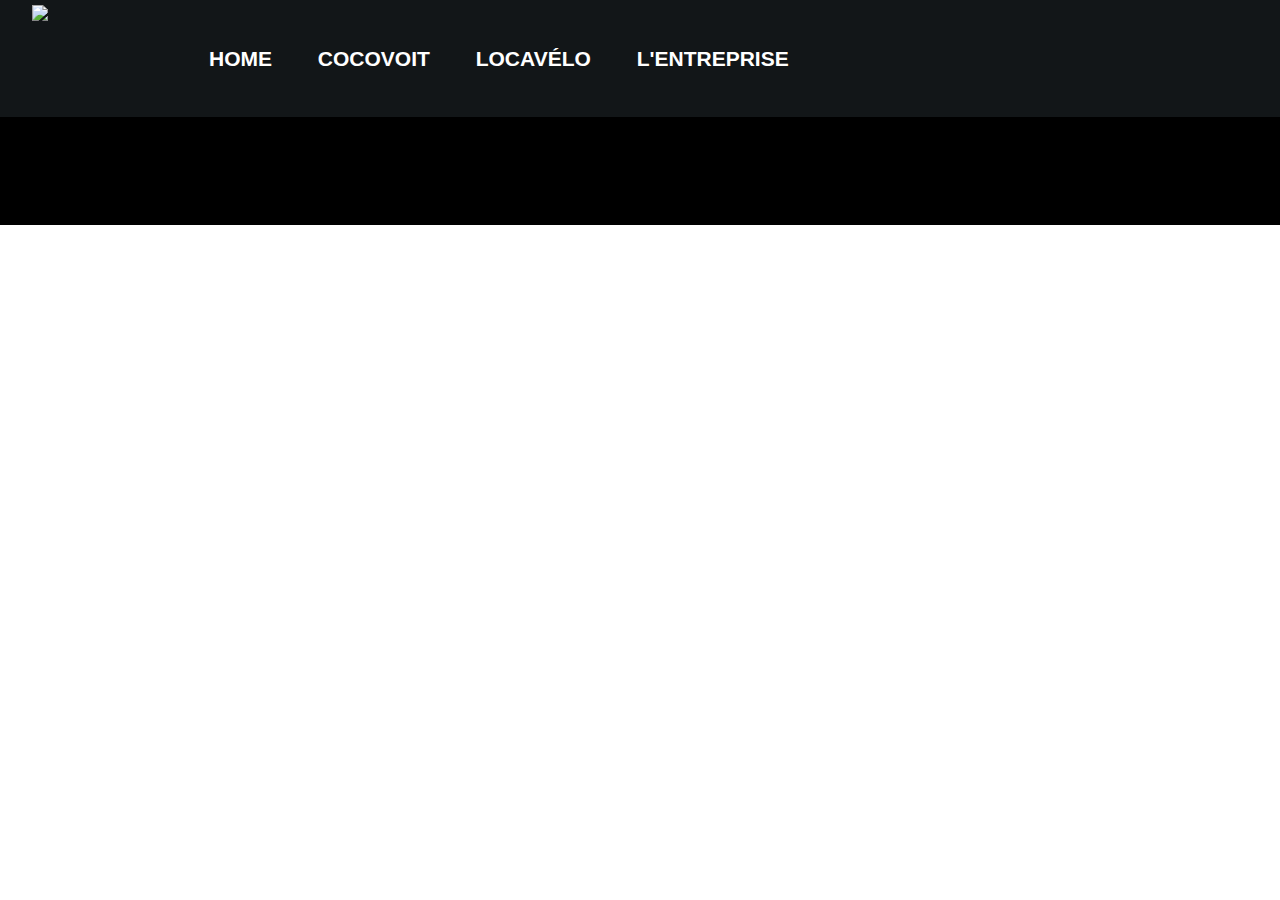
==== html/index.html @ b385951a "Ajout des fichiers html pour le header" ====
<!DOCTYPE html>

<html>
    <head>
        <link href="css/style.css" rel="stylesheet" type="text/css">
        <link href="css/header.css" rel="stylesheet" type="text/css">
        <link href="css/body.css" rel="stylesheet" type="text/css">
        <meta charset="utf-8">
        <title> CD Projekt-Ecomobility </title>
    </head>
        <div class="inner">

            <header id="menu_bar" class="menu">
                <nav class="img">
                    <img src="img/cdprojekt.png">
                </nav>
                <nav class="m-right">
                    <li><a href="./index.html">HOME</a></li>
                    <li><a href="./cocovoit.html">COCOVOIT</a></li>
                    <li><a href="./locavelo.html">LOCAVÉLO</a></li>
                    <li><a href="#">L'ENTREPRISE</a>
                        <ul class="sous-menu">
                            <li><a href="./demarchesRSE.html">DÉMARCHES RSE</a></li>
                            <li><a href="./politique.html">POLITIQUE</a></li>
                            <li><a href="./contact.html">CONTACTER</a></li>
                            <li><a href="./A_propos.html">À PROPOS</a></li>
                        </ul>
                    </li>
        </header>
    <body>

        <div class="titre">
            <h1>CD Projekt - Ecomobility</h1>
        </div>

        <div class="body">
            <h2>
                Notre eco-but est l'ecomobilite pour l'ecogaming
            </h2>
        </div>
    </body>
    </div>
</html>
---- html/css/style.css ----
html, body {
    margin: 0;padding: 0;
    background-color: white;
}

.inner {
    width: auto;
    font-family: proxima-nova-extra-condensed,sans-serif;
    font-weight: 800;
    color: black;
    background-color: black;
}
---- html/css/header.css ----
.menu {
  box-sizing: border-box;
  background-color: #121618;
  width: 100%;
  height: 117px;
}

.m-right {
  font-size: 21px;
  margin: 0px 6em;
  padding: 27px 3em;
}

a {
  list-style: none;
  text-decoration: none;
  color: white;
  font-weight: bold;
}

a:hover {
  color: #ef2c33;
  transition: .3s;
}

img {
  width: 7em;
  position: absolute;
  padding: 5px 2em;
}

.sous-menu {
  display: none;
  width: 170px;
  margin: 0;
  font-size: 20px;
}

.sous-menu a:hover {
  color:#FF8686;
}

header li {
  display: inline-block;
  position: relative;
}

header li a {
  display: block;
  padding: 20px;
}

header li:hover .sous-menu{
  display: block;
  position: absolute;
  background-color: #ef2c33;
}
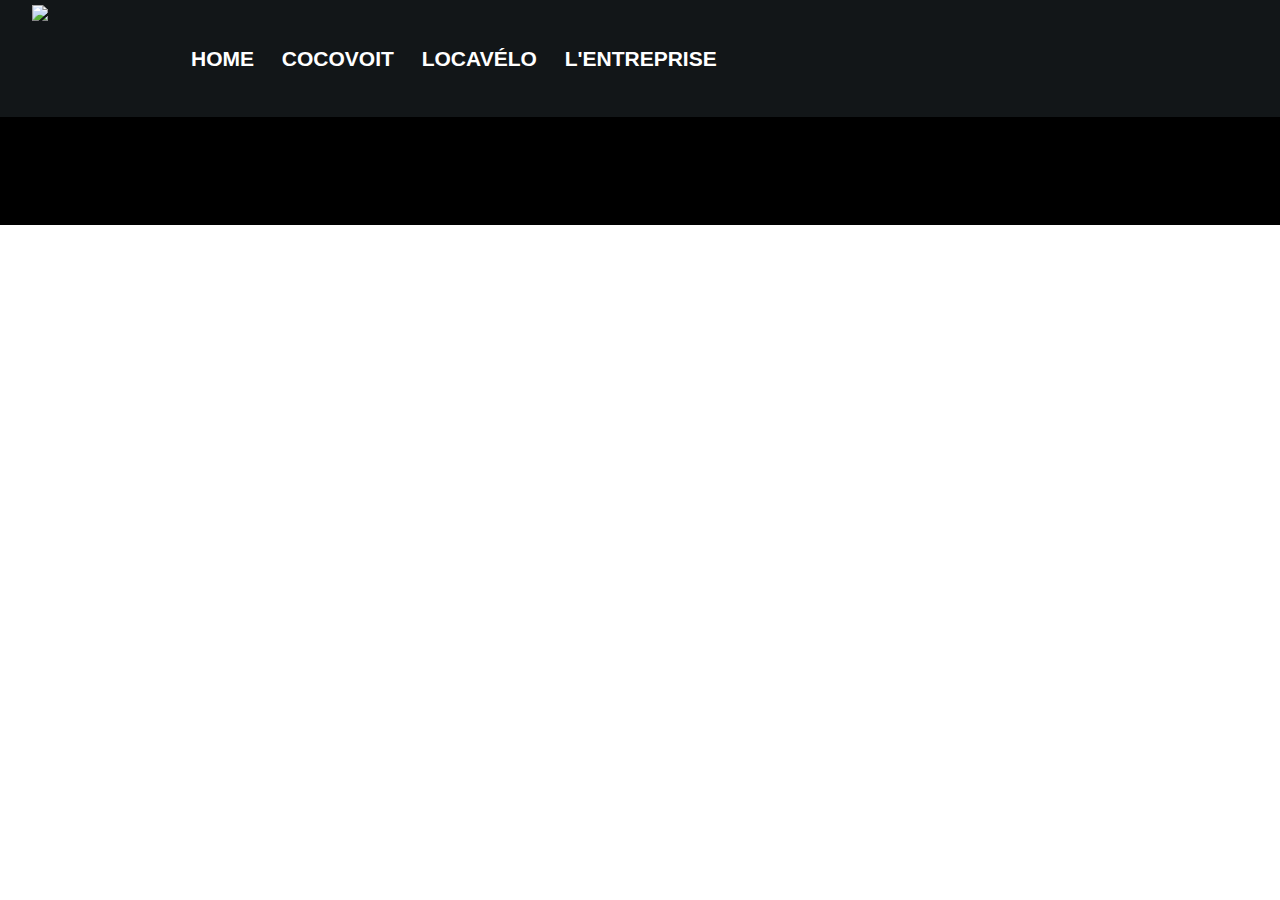
==== commit 054e9556: "Padding modifié sur le menu déroulant" ====
--- a/html/index.html
+++ b/html/index.html
@@ -23,7 +23,7 @@
                             <li><a href="./demarchesRSE.html">DÉMARCHES RSE</a></li>
                             <li><a href="./politique.html">POLITIQUE</a></li>
                             <li><a href="./contact.html">CONTACTER</a></li>
-                            <li><a href="./A_propos.html">À PROPOS</a></li>
+                            <li><a href="propos.html">À PROPOS</a></li>
                         </ul>
                     </li>
         </header>
--- a/html/css/header.css
+++ b/html/css/header.css
@@ -7,7 +7,7 @@
 
 .m-right {
   font-size: 21px;
-  margin: 0px 6em;
+  margin: 0 6em;
   padding: 27px 3em;
 }
 
@@ -34,6 +34,7 @@
   width: 170px;
   margin: 0;
   font-size: 20px;
+  padding-top: 3px;
 }
 
 .sous-menu a:hover {
@@ -48,6 +49,7 @@
 header li a {
   display: block;
   padding: 20px;
+  padding-left: 2px;
 }
 
 header li:hover .sous-menu{
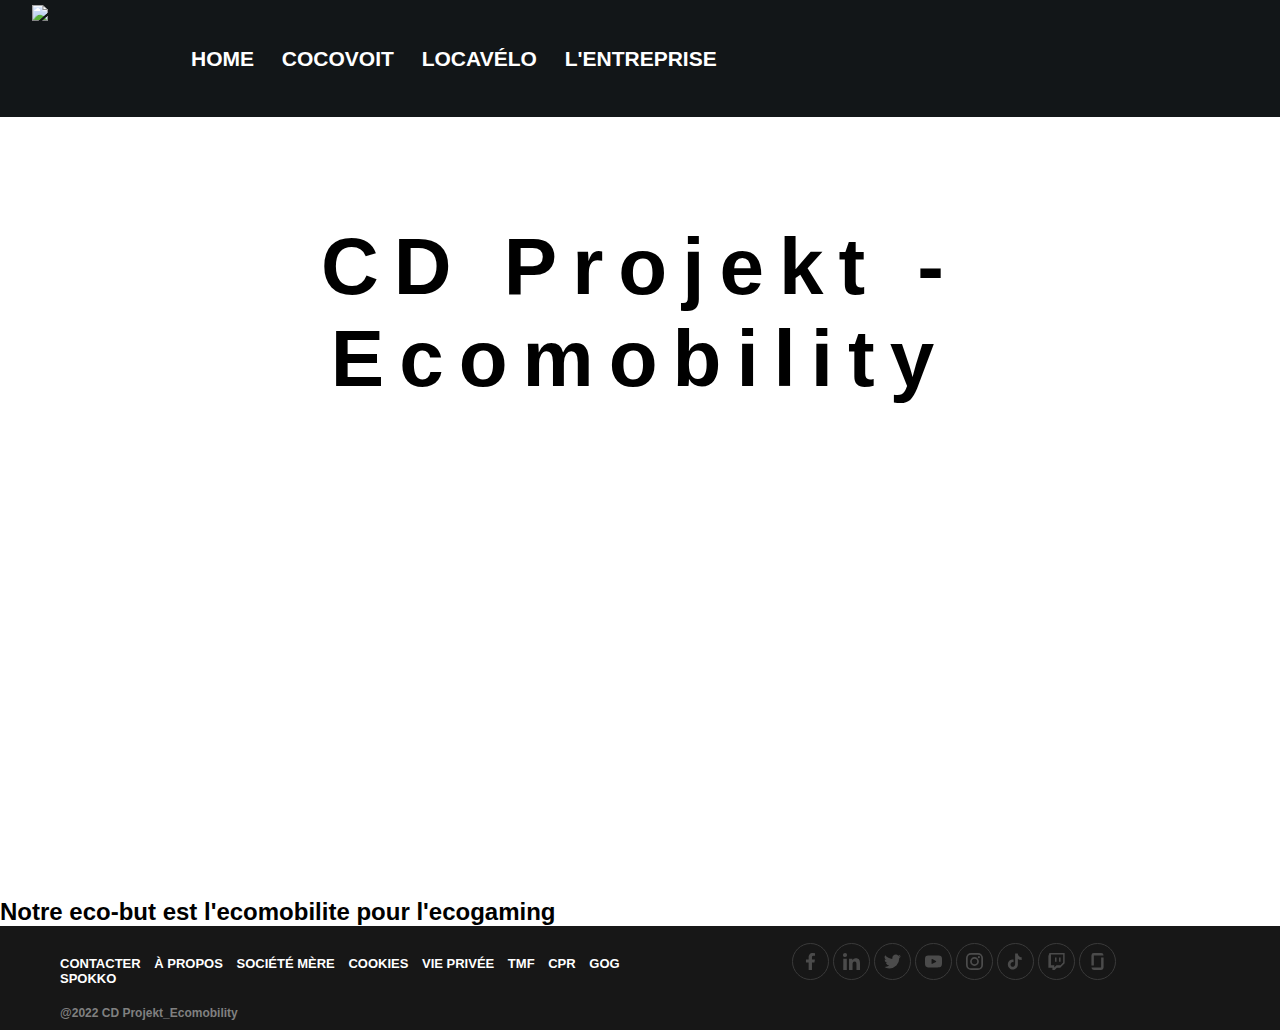
==== commit 029dc71a: "finalisation du footer et généralisation à toute les pages" ====
--- a/html/index.html
+++ b/html/index.html
@@ -5,6 +5,7 @@
         <link href="css/style.css" rel="stylesheet" type="text/css">
         <link href="css/header.css" rel="stylesheet" type="text/css">
         <link href="css/body.css" rel="stylesheet" type="text/css">
+        <link href="css/footer.css" rel="stylesheet" type="text/css">
         <meta charset="utf-8">
         <title> CD Projekt-Ecomobility </title>
     </head>
@@ -26,6 +27,7 @@
                             <li><a href="propos.html">À PROPOS</a></li>
                         </ul>
                     </li>
+                </nav>
         </header>
     <body>
 
@@ -39,6 +41,35 @@
             </h2>
         </div>
     </body>
-    </div>
+            <footer class="footer">
+                <ul>
+                    <li><a href="./contact.html">CONTACTER</a></li>
+                    <li><a href="./propos.html">À PROPOS</a></li>
+                    <li><a href="https://www.cdprojekt.com/en/">SOCIÉTÉ MÈRE</a></li>
+                    <li><a href="https://regulations.cdprojektred.com/en/cookie_policy">COOKIES</a></li>
+                    <li><a href="https://regulations.cdprojektred.com/en/privacy_policy">VIE PRIVÉE</a></li>
+                    <li><a href="https://www.themolassesflood.com/">TMF</a></li>
+                    <li><a href="https://www.cdprojektred.com/en/">CPR</a></li>
+                    <li><a href="https://www.gog.com/">GOG</a></li>
+                    <li><a href="https://spokko.com/">SPOKKO</a></li>
+                </ul>
+                <div class="footer-copyright">
+                    <li>@2022 CD Projekt_Ecomobility</li>
+                </div>
+                <div class="forme">
+                <div class="social-icons">
+                    <a href="https://www.facebook.com/CDPROJEKTRED/" target="_blank"><svg xmlns="http://www.w3.org/2000/svg" width="17" height="17" viewBox="0 0 8.47 15.814"><path id="facebook-f" d="M30.8,8.9l.439-2.862H28.5V4.176A1.431,1.431,0,0,1,30.111,2.63H31.36V.193A15.224,15.224,0,0,0,29.144,0,3.494,3.494,0,0,0,25.4,3.852V6.033H22.89V8.9H25.4v6.919H28.5V8.9Z" transform="translate(-22.89)" fill="#fff" opacity="0.229"></path></svg></a>
+                    <a href="https://www.linkedin.com/company/cd-projekt-red/" target="_blank"><svg xmlns="http://www.w3.org/2000/svg" width="17" height="17" viewBox="0 0 13.813 13.813"><path id="linkedin-in" d="M3.092,13.823H.228V4.6H3.092ZM1.659,3.343A1.666,1.666,0,1,1,3.317,1.669,1.673,1.673,0,0,1,1.659,3.343ZM13.81,13.823H10.953V9.334c0-1.07-.022-2.442-1.489-2.442-1.489,0-1.717,1.162-1.717,2.365v4.566H4.886V4.6H7.633V5.859h.04a3.009,3.009,0,0,1,2.71-1.489c2.9,0,3.431,1.909,3.431,4.388v5.066Z" transform="translate(0 -0.01)" fill="#fff" opacity="0.229"></path></svg></a>
+                    <a href="https://twitter.com/cdprojektred" target="_blank"><svg xmlns="http://www.w3.org/2000/svg" width="17" height="17" viewBox="0 0 17.153 13.931"><path id="twitter" d="M15.39,51.554c.011.152.011.3.011.457a9.934,9.934,0,0,1-10,10A9.934,9.934,0,0,1,0,60.435a7.273,7.273,0,0,0,.849.044,7.04,7.04,0,0,0,4.364-1.5,3.522,3.522,0,0,1-3.287-2.438,4.433,4.433,0,0,0,.664.054,3.718,3.718,0,0,0,.925-.12A3.516,3.516,0,0,1,.7,53.023V52.98a3.541,3.541,0,0,0,1.589.446,3.521,3.521,0,0,1-1.088-4.7A9.993,9.993,0,0,0,8.446,52.4a3.969,3.969,0,0,1-.087-.805,3.519,3.519,0,0,1,6.084-2.405,6.921,6.921,0,0,0,2.231-.849,3.506,3.506,0,0,1-1.546,1.937,7.047,7.047,0,0,0,2.024-.544,7.557,7.557,0,0,1-1.763,1.818Z" transform="translate(0 -48.082)" fill="#fff" opacity="0.229"></path></svg></a>
+                    <a href="https://www.youtube.com/user/CDPRED" target="_blank"><svg xmlns="http://www.w3.org/2000/svg" width="17" height="17" viewBox="0 0 16.821 11.838"><g id="XMLID_822_" transform="translate(0 -45.917)" opacity="0.229"><path id="XMLID_823_" d="M16.166,46.933c-.607-.722-1.728-1.016-3.869-1.016H4.525c-2.19,0-3.33.313-3.935,1.082C0,47.748,0,48.852,0,50.38v2.912c0,2.96.7,4.463,4.525,4.463H12.3c1.857,0,2.885-.26,3.551-.9.683-.653.974-1.72.974-3.566V50.38C16.821,48.769,16.776,47.658,16.166,46.933Zm-5.366,5.3L7.27,54.083a.543.543,0,0,1-.794-.481V49.925a.543.543,0,0,1,.793-.482L10.8,51.276a.543.543,0,0,1,0,.963Z" fill="#fff"></path></g></svg></a>
+                    <a href="https://www.instagram.com/cdpred/" target="_blank"><svg xmlns="http://www.w3.org/2000/svg" width="17" height="17" viewBox="0 0 16.301 16.301"><g id="XMLID_13_" opacity="0.229"><path id="XMLID_17_" d="M11.445,0H4.856A4.862,4.862,0,0,0,0,4.856v6.589A4.862,4.862,0,0,0,4.856,16.3h6.589A4.862,4.862,0,0,0,16.3,11.445V4.856A4.862,4.862,0,0,0,11.445,0Zm3.216,11.445a3.216,3.216,0,0,1-3.216,3.216H4.856A3.216,3.216,0,0,1,1.64,11.445V4.856A3.216,3.216,0,0,1,4.856,1.64h6.589a3.216,3.216,0,0,1,3.216,3.216v6.589Z" fill="#fff"></path><path id="XMLID_81_" d="M137.216,133a4.216,4.216,0,1,0,4.216,4.216A4.221,4.221,0,0,0,137.216,133Zm0,6.792a2.576,2.576,0,1,1,2.576-2.576A2.576,2.576,0,0,1,137.216,139.792Z" transform="translate(-129.065 -129.065)" fill="#fff"></path><circle id="XMLID_83_" cx="1.01" cy="1.01" r="1.01" transform="translate(11.365 2.956)" fill="#fff"></circle></g></svg></a>
+                    <a href="https://www.tiktok.com/@cdprojektred"><svg width="17px" height="17px" viewBox="0 0 512 512" id="icons" xmlns="http://www.w3.org/2000/svg"><path d="M412.19,118.66a109.27,109.27,0,0,1-9.45-5.5,132.87,132.87,0,0,1-24.27-20.62c-18.1-20.71-24.86-41.72-27.35-56.43h.1C349.14,23.9,350,16,350.13,16H267.69V334.78c0,4.28,0,8.51-.18,12.69,0,.52-.05,1-.08,1.56,0,.23,0,.47-.05.71,0,.06,0,.12,0,.18a70,70,0,0,1-35.22,55.56,68.8,68.8,0,0,1-34.11,9c-38.41,0-69.54-31.32-69.54-70s31.13-70,69.54-70a68.9,68.9,0,0,1,21.41,3.39l.1-83.94a153.14,153.14,0,0,0-118,34.52,161.79,161.79,0,0,0-35.3,43.53c-3.48,6-16.61,30.11-18.2,69.24-1,22.21,5.67,45.22,8.85,54.73v.2c2,5.6,9.75,24.71,22.38,40.82A167.53,167.53,0,0,0,115,470.66v-.2l.2.2C155.11,497.78,199.36,496,199.36,496c7.66-.31,33.32,0,62.46-13.81,32.32-15.31,50.72-38.12,50.72-38.12a158.46,158.46,0,0,0,27.64-45.93c7.46-19.61,9.95-43.13,9.95-52.53V176.49c1,.6,14.32,9.41,14.32,9.41s19.19,12.3,49.13,20.31c21.48,5.7,50.42,6.9,50.42,6.9V131.27C453.86,132.37,433.27,129.17,412.19,118.66Z" transform="translate(-22.89)" fill="#fff" opacity="0.229"/></svg></a>
+                    <a href="https://www.twitch.tv/cdprojektred"><svg width="17px" height="17px" viewBox="0 0 32 32" xmlns="http://www.w3.org/2000/svg"><path d="M2.787 0l-2.089 5.568v22.255h7.652v4.177h4.177l4.167-4.177h6.26l8.349-8.344v-19.479zM5.568 2.781h22.953v15.301l-4.871 4.871h-7.651l-4.172 4.172v-4.172h-6.26zM13.219 16.697h2.781v-8.348h-2.781zM20.864 16.697h2.781v-8.348h-2.781z" fill="#fff" opacity="0.229"/></svg></a>
+                    <a href="https://www.glassdoor.com/Overview/Working-at-CD-PROJEKT-RED-EI_IE644250.11,25.htm" target="_blank"><svg xmlns="http://www.w3.org/2000/svg" width="17" height="17" viewBox="0 0 11.826 16.557"><path id="glassdoor-svgrepo-com" d="M12.89,14.192H3.43a2.364,2.364,0,0,0,2.363,2.365h7.1a2.365,2.365,0,0,0,2.365-2.365V4.479a.085.085,0,0,0-.086-.086H12.975a.086.086,0,0,0-.085.087v9.713ZM12.89,0a2.366,2.366,0,0,1,2.364,2.366H5.795v9.712a.087.087,0,0,1-.086.086H3.515a.086.086,0,0,1-.086-.086V2.365A2.366,2.366,0,0,1,5.793,0h7.1" transform="translate(-3.429)" fill="#fff" opacity="0.229"></path></svg></a>
+                </div>
+                </div>
+
+            </footer>
+        </div>
 </html>
 
--- a/html/css/style.css
+++ b/html/css/style.css
@@ -1,3 +1,8 @@
+* {
+    border-sizing: border-box;
+}
+
+
 html, body {
     margin: 0;padding: 0;
     background-color: white;
--- a/html/css/body.css
+++ b/html/css/body.css
@@ -0,0 +1,20 @@
+.titre {
+    font-size: 40px;
+    font-weight: bolder;
+    text-align: center;
+    padding: 50px 0 11em;
+    border: solid;
+    background-color: white;
+    border-style: none;
+    letter-spacing: 15px;
+}
+
+.body {
+    text-align: left;
+    background-color: white;
+}
+
+h2 {
+    padding: 0;
+    margin: 0;
+}
--- a/html/css/footer.css
+++ b/html/css/footer.css
@@ -0,0 +1,64 @@
+footer {
+    background-color: #171717;
+}
+
+.footer {
+    font-size: 13px;
+    margin: 0;
+    padding: 17px 2em 10px 60px;
+    display: grid;
+    grid-template-columns: 1fr 1fr;
+}
+
+footer li {
+    display: inline-block;
+    position: relative;
+    padding-right: 10px;
+}
+
+footer ul {
+    padding-left: 0;
+}
+
+.footer-copyright {
+    color: gray;
+    font-size: 12px;
+    padding-top: 7px;
+    order: 3;
+}
+
+.social-icons {
+    display: flex;
+    justify-content: center;
+}
+
+.social-icons a:hover {
+    border: 1px solid #db0d15;
+    color: #fff !important;
+    transition: .3s;
+}
+
+.social-icons a:hover path {
+    fill: #ef2c33;
+    opacity: 1;
+    transition: .3s;
+}
+
+.social-icons a:hover g {
+    fill: #ef2c33;
+    opacity: 1;
+    transition: .3s;
+}
+
+.social-icons a {
+    border: 1px solid #3a3a3a;
+    border-radius: 26px;
+    width: 35px;
+    height: 35px;
+    display: inline-grid;
+    justify-content: center;
+    align-content: center;
+    margin-right: 4px;
+    transition: .3s;
+    max-width: 100%;
+}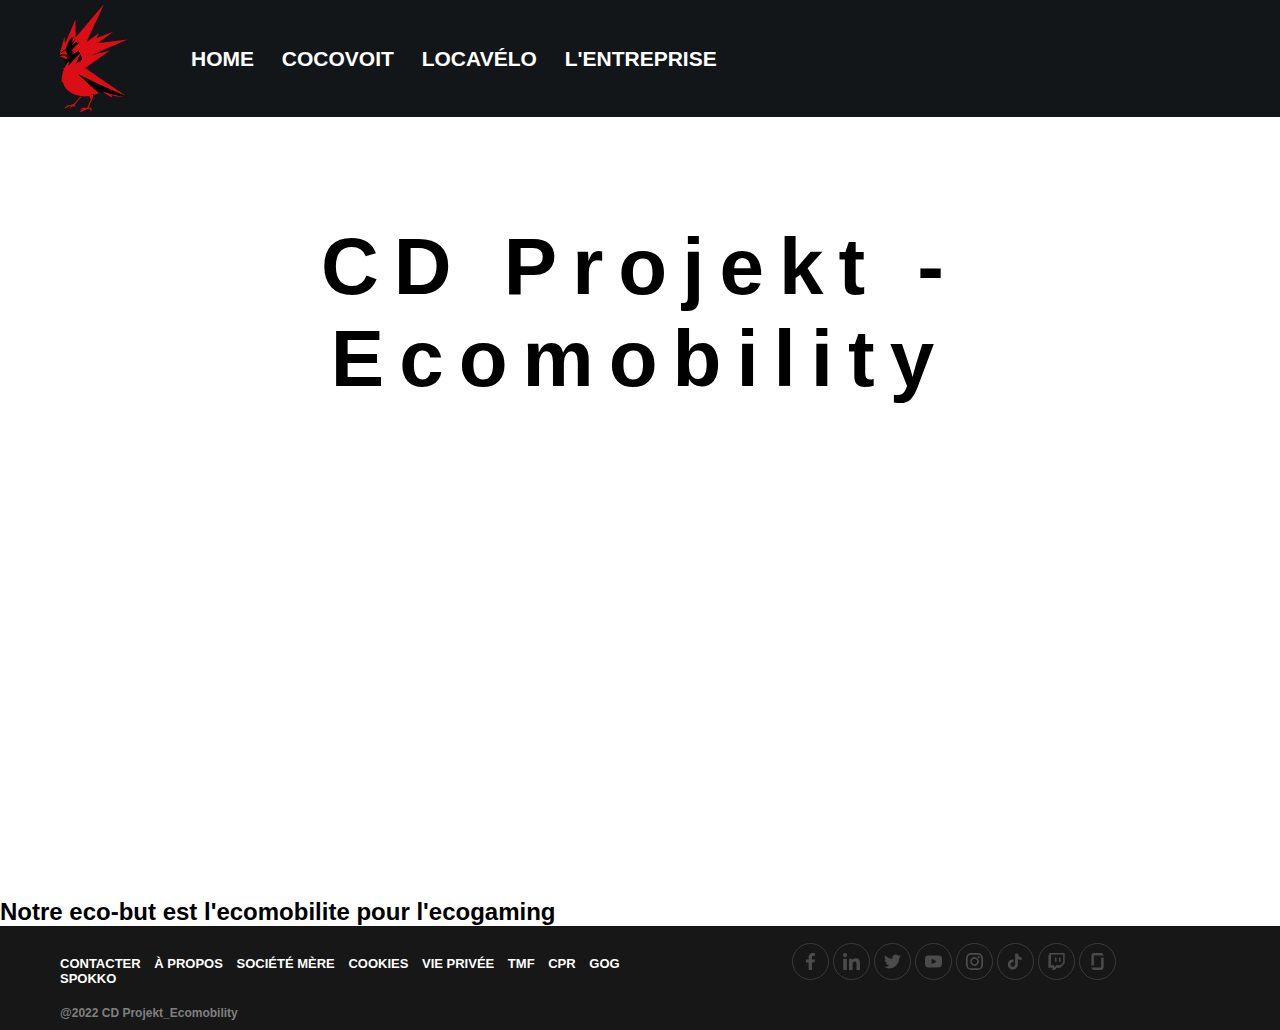
==== commit 87c41e0b: "Modification du logo" ====
--- a/html/index.html
+++ b/html/index.html
@@ -10,10 +10,9 @@
         <title> CD Projekt-Ecomobility </title>
     </head>
         <div class="inner">
-
             <header id="menu_bar" class="menu">
                 <nav class="img">
-                    <img src="img/cdprojekt.png">
+                    <img src="img/CDProjektLogo.svg">
                 </nav>
                 <nav class="m-right">
                     <li><a href="./index.html">HOME</a></li>
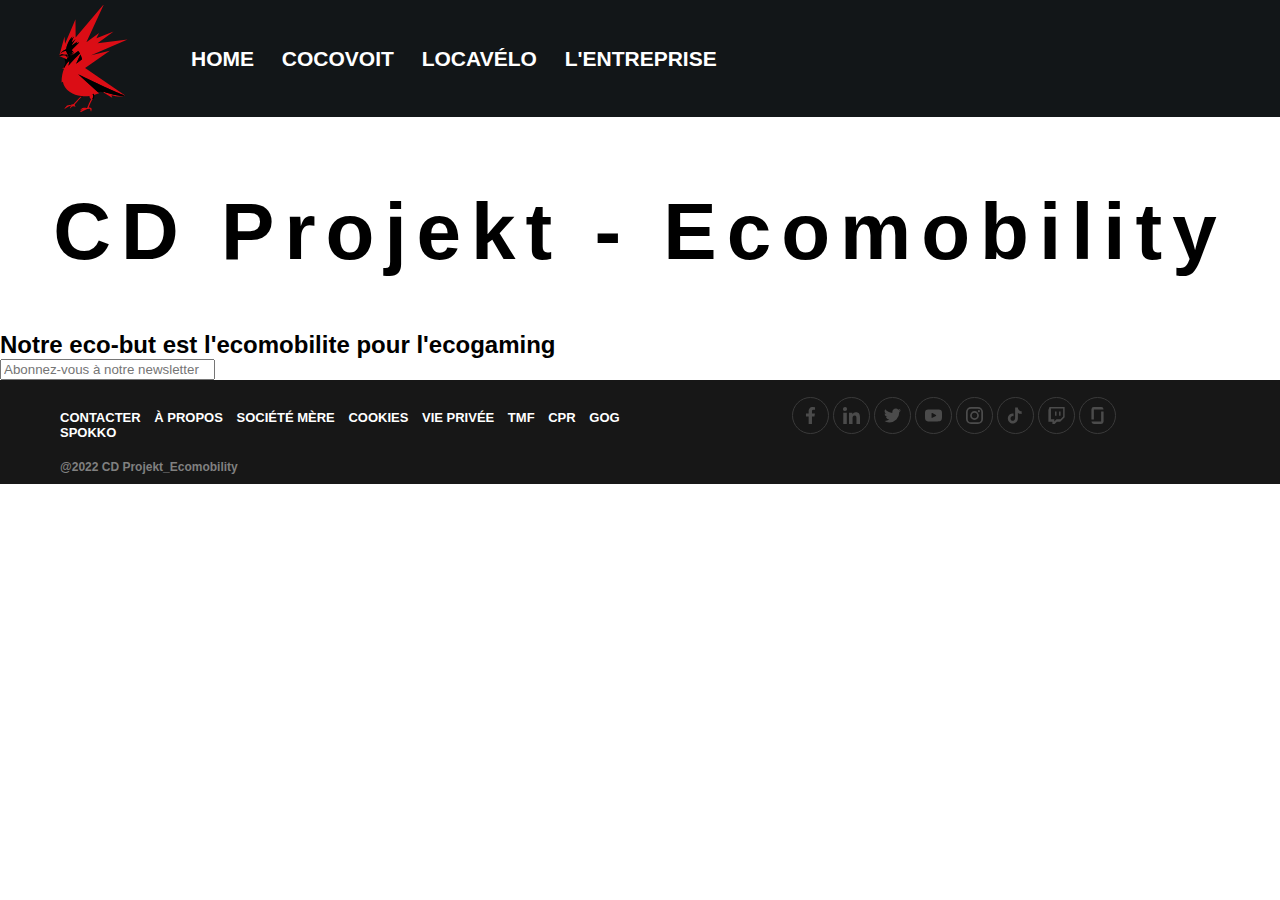
==== commit eec3e02c: "C'est Théo pas moi" ====
--- a/html/index.html
+++ b/html/index.html
@@ -1,74 +1,78 @@
 <!DOCTYPE html>
 
 <html>
-    <head>
-        <link href="css/style.css" rel="stylesheet" type="text/css">
-        <link href="css/header.css" rel="stylesheet" type="text/css">
-        <link href="css/body.css" rel="stylesheet" type="text/css">
-        <link href="css/footer.css" rel="stylesheet" type="text/css">
-        <meta charset="utf-8">
-        <title> CD Projekt-Ecomobility </title>
-    </head>
-        <div class="inner">
-            <header id="menu_bar" class="menu">
-                <nav class="img">
-                    <img src="img/CDProjektLogo.svg">
-                </nav>
-                <nav class="m-right">
-                    <li><a href="./index.html">HOME</a></li>
-                    <li><a href="./cocovoit.html">COCOVOIT</a></li>
-                    <li><a href="./locavelo.html">LOCAVÉLO</a></li>
-                    <li><a href="#">L'ENTREPRISE</a>
-                        <ul class="sous-menu">
-                            <li><a href="./demarchesRSE.html">DÉMARCHES RSE</a></li>
-                            <li><a href="./politique.html">POLITIQUE</a></li>
-                            <li><a href="./contact.html">CONTACTER</a></li>
-                            <li><a href="propos.html">À PROPOS</a></li>
-                        </ul>
-                    </li>
-                </nav>
-        </header>
-    <body>
-
-        <div class="titre">
-            <h1>CD Projekt - Ecomobility</h1>
-        </div>
-
-        <div class="body">
-            <h2>
-                Notre eco-but est l'ecomobilite pour l'ecogaming
-            </h2>
-        </div>
-    </body>
-            <footer class="footer">
-                <ul>
-                    <li><a href="./contact.html">CONTACTER</a></li>
-                    <li><a href="./propos.html">À PROPOS</a></li>
-                    <li><a href="https://www.cdprojekt.com/en/">SOCIÉTÉ MÈRE</a></li>
-                    <li><a href="https://regulations.cdprojektred.com/en/cookie_policy">COOKIES</a></li>
-                    <li><a href="https://regulations.cdprojektred.com/en/privacy_policy">VIE PRIVÉE</a></li>
-                    <li><a href="https://www.themolassesflood.com/">TMF</a></li>
-                    <li><a href="https://www.cdprojektred.com/en/">CPR</a></li>
-                    <li><a href="https://www.gog.com/">GOG</a></li>
-                    <li><a href="https://spokko.com/">SPOKKO</a></li>
-                </ul>
-                <div class="footer-copyright">
-                    <li>@2022 CD Projekt_Ecomobility</li>
-                </div>
-                <div class="forme">
-                <div class="social-icons">
-                    <a href="https://www.facebook.com/CDPROJEKTRED/" target="_blank"><svg xmlns="http://www.w3.org/2000/svg" width="17" height="17" viewBox="0 0 8.47 15.814"><path id="facebook-f" d="M30.8,8.9l.439-2.862H28.5V4.176A1.431,1.431,0,0,1,30.111,2.63H31.36V.193A15.224,15.224,0,0,0,29.144,0,3.494,3.494,0,0,0,25.4,3.852V6.033H22.89V8.9H25.4v6.919H28.5V8.9Z" transform="translate(-22.89)" fill="#fff" opacity="0.229"></path></svg></a>
-                    <a href="https://www.linkedin.com/company/cd-projekt-red/" target="_blank"><svg xmlns="http://www.w3.org/2000/svg" width="17" height="17" viewBox="0 0 13.813 13.813"><path id="linkedin-in" d="M3.092,13.823H.228V4.6H3.092ZM1.659,3.343A1.666,1.666,0,1,1,3.317,1.669,1.673,1.673,0,0,1,1.659,3.343ZM13.81,13.823H10.953V9.334c0-1.07-.022-2.442-1.489-2.442-1.489,0-1.717,1.162-1.717,2.365v4.566H4.886V4.6H7.633V5.859h.04a3.009,3.009,0,0,1,2.71-1.489c2.9,0,3.431,1.909,3.431,4.388v5.066Z" transform="translate(0 -0.01)" fill="#fff" opacity="0.229"></path></svg></a>
-                    <a href="https://twitter.com/cdprojektred" target="_blank"><svg xmlns="http://www.w3.org/2000/svg" width="17" height="17" viewBox="0 0 17.153 13.931"><path id="twitter" d="M15.39,51.554c.011.152.011.3.011.457a9.934,9.934,0,0,1-10,10A9.934,9.934,0,0,1,0,60.435a7.273,7.273,0,0,0,.849.044,7.04,7.04,0,0,0,4.364-1.5,3.522,3.522,0,0,1-3.287-2.438,4.433,4.433,0,0,0,.664.054,3.718,3.718,0,0,0,.925-.12A3.516,3.516,0,0,1,.7,53.023V52.98a3.541,3.541,0,0,0,1.589.446,3.521,3.521,0,0,1-1.088-4.7A9.993,9.993,0,0,0,8.446,52.4a3.969,3.969,0,0,1-.087-.805,3.519,3.519,0,0,1,6.084-2.405,6.921,6.921,0,0,0,2.231-.849,3.506,3.506,0,0,1-1.546,1.937,7.047,7.047,0,0,0,2.024-.544,7.557,7.557,0,0,1-1.763,1.818Z" transform="translate(0 -48.082)" fill="#fff" opacity="0.229"></path></svg></a>
-                    <a href="https://www.youtube.com/user/CDPRED" target="_blank"><svg xmlns="http://www.w3.org/2000/svg" width="17" height="17" viewBox="0 0 16.821 11.838"><g id="XMLID_822_" transform="translate(0 -45.917)" opacity="0.229"><path id="XMLID_823_" d="M16.166,46.933c-.607-.722-1.728-1.016-3.869-1.016H4.525c-2.19,0-3.33.313-3.935,1.082C0,47.748,0,48.852,0,50.38v2.912c0,2.96.7,4.463,4.525,4.463H12.3c1.857,0,2.885-.26,3.551-.9.683-.653.974-1.72.974-3.566V50.38C16.821,48.769,16.776,47.658,16.166,46.933Zm-5.366,5.3L7.27,54.083a.543.543,0,0,1-.794-.481V49.925a.543.543,0,0,1,.793-.482L10.8,51.276a.543.543,0,0,1,0,.963Z" fill="#fff"></path></g></svg></a>
-                    <a href="https://www.instagram.com/cdpred/" target="_blank"><svg xmlns="http://www.w3.org/2000/svg" width="17" height="17" viewBox="0 0 16.301 16.301"><g id="XMLID_13_" opacity="0.229"><path id="XMLID_17_" d="M11.445,0H4.856A4.862,4.862,0,0,0,0,4.856v6.589A4.862,4.862,0,0,0,4.856,16.3h6.589A4.862,4.862,0,0,0,16.3,11.445V4.856A4.862,4.862,0,0,0,11.445,0Zm3.216,11.445a3.216,3.216,0,0,1-3.216,3.216H4.856A3.216,3.216,0,0,1,1.64,11.445V4.856A3.216,3.216,0,0,1,4.856,1.64h6.589a3.216,3.216,0,0,1,3.216,3.216v6.589Z" fill="#fff"></path><path id="XMLID_81_" d="M137.216,133a4.216,4.216,0,1,0,4.216,4.216A4.221,4.221,0,0,0,137.216,133Zm0,6.792a2.576,2.576,0,1,1,2.576-2.576A2.576,2.576,0,0,1,137.216,139.792Z" transform="translate(-129.065 -129.065)" fill="#fff"></path><circle id="XMLID_83_" cx="1.01" cy="1.01" r="1.01" transform="translate(11.365 2.956)" fill="#fff"></circle></g></svg></a>
-                    <a href="https://www.tiktok.com/@cdprojektred"><svg width="17px" height="17px" viewBox="0 0 512 512" id="icons" xmlns="http://www.w3.org/2000/svg"><path d="M412.19,118.66a109.27,109.27,0,0,1-9.45-5.5,132.87,132.87,0,0,1-24.27-20.62c-18.1-20.71-24.86-41.72-27.35-56.43h.1C349.14,23.9,350,16,350.13,16H267.69V334.78c0,4.28,0,8.51-.18,12.69,0,.52-.05,1-.08,1.56,0,.23,0,.47-.05.71,0,.06,0,.12,0,.18a70,70,0,0,1-35.22,55.56,68.8,68.8,0,0,1-34.11,9c-38.41,0-69.54-31.32-69.54-70s31.13-70,69.54-70a68.9,68.9,0,0,1,21.41,3.39l.1-83.94a153.14,153.14,0,0,0-118,34.52,161.79,161.79,0,0,0-35.3,43.53c-3.48,6-16.61,30.11-18.2,69.24-1,22.21,5.67,45.22,8.85,54.73v.2c2,5.6,9.75,24.71,22.38,40.82A167.53,167.53,0,0,0,115,470.66v-.2l.2.2C155.11,497.78,199.36,496,199.36,496c7.66-.31,33.32,0,62.46-13.81,32.32-15.31,50.72-38.12,50.72-38.12a158.46,158.46,0,0,0,27.64-45.93c7.46-19.61,9.95-43.13,9.95-52.53V176.49c1,.6,14.32,9.41,14.32,9.41s19.19,12.3,49.13,20.31c21.48,5.7,50.42,6.9,50.42,6.9V131.27C453.86,132.37,433.27,129.17,412.19,118.66Z" transform="translate(-22.89)" fill="#fff" opacity="0.229"/></svg></a>
-                    <a href="https://www.twitch.tv/cdprojektred"><svg width="17px" height="17px" viewBox="0 0 32 32" xmlns="http://www.w3.org/2000/svg"><path d="M2.787 0l-2.089 5.568v22.255h7.652v4.177h4.177l4.167-4.177h6.26l8.349-8.344v-19.479zM5.568 2.781h22.953v15.301l-4.871 4.871h-7.651l-4.172 4.172v-4.172h-6.26zM13.219 16.697h2.781v-8.348h-2.781zM20.864 16.697h2.781v-8.348h-2.781z" fill="#fff" opacity="0.229"/></svg></a>
-                    <a href="https://www.glassdoor.com/Overview/Working-at-CD-PROJEKT-RED-EI_IE644250.11,25.htm" target="_blank"><svg xmlns="http://www.w3.org/2000/svg" width="17" height="17" viewBox="0 0 11.826 16.557"><path id="glassdoor-svgrepo-com" d="M12.89,14.192H3.43a2.364,2.364,0,0,0,2.363,2.365h7.1a2.365,2.365,0,0,0,2.365-2.365V4.479a.085.085,0,0,0-.086-.086H12.975a.086.086,0,0,0-.085.087v9.713ZM12.89,0a2.366,2.366,0,0,1,2.364,2.366H5.795v9.712a.087.087,0,0,1-.086.086H3.515a.086.086,0,0,1-.086-.086V2.365A2.366,2.366,0,0,1,5.793,0h7.1" transform="translate(-3.429)" fill="#fff" opacity="0.229"></path></svg></a>
-                </div>
-                </div>
-
-            </footer>
-        </div>
+	<head>
+		<link href="css/style.css" rel="stylesheet" type="text/css">
+		<link href="css/header.css" rel="stylesheet" type="text/css">
+		<link href="css/body.css" rel="stylesheet" type="text/css">
+		<link href="css/footer.css" rel="stylesheet" type="text/css">
+		<meta charset="utf-8">
+		<title>CD Projekt-Ecomobility</title>
+	</head>
+	<div class="inner">
+		<header id="menu_bar" class="menu">
+			<nav class="img">
+				<img src="img/CDProjektLogo.svg"/>
+			</nav>
+			<nav class="m-right">
+				<ul>
+					<li><a href="./index.html">HOME</a></li>
+					<li><a href="./cocovoit.html">COCOVOIT</a></li>
+					<li><a href="./locavelo.html">LOCAVÉLO</a></li>
+					<li><a href="#">L'ENTREPRISE</a>
+						<ul class="sous-menu">
+							<li><a href="./engagements.html">ENGAGEMENTS</a></li>
+							<li><a href="./politique.html">POLITIQUE</a></li>
+							<li><a href="./contact.html">CONTACTER</a></li>
+							<li><a href="propos.html">À PROPOS</a></li>
+						</ul>
+					</li>
+				</ul>
+			</nav>
+		</header>
+		<body>
+			<main>
+			<div class="titre">
+				<h1>CD Projekt - Ecomobility</h1>
+			</div>
+			
+				<h2>Notre eco-but est l'ecomobilite pour l'ecogaming</h2>
+            
+				<form method="POST" class="form-newsletter" action="./remerciements/remerciement_newsletter.html" >
+					<div class="newsletter">
+						<input type="email" placeholder="Abonnez-vous à notre newsletter" name="mail" required>
+					</div>
+				</form>
+			</main>
+		</body>
+		<footer class="footer">
+			<ul>
+				<li><a href="./contact.html">CONTACTER</a></li>
+				<li><a href="./propos.html">À PROPOS</a></li>
+				<li><a href="https://www.cdprojekt.com/en/">SOCIÉTÉ MÈRE</a></li>
+				<li><a href="https://regulations.cdprojektred.com/en/cookie_policy">COOKIES</a></li>
+				<li><a href="https://regulations.cdprojektred.com/en/privacy_policy">VIE PRIVÉE</a></li>
+				<li><a href="https://www.themolassesflood.com/">TMF</a></li>
+				<li><a href="https://www.cdprojektred.com/en/">CPR</a></li>
+				<li><a href="https://www.gog.com/">GOG</a></li>
+				<li><a href="https://spokko.com/">SPOKKO</a></li>
+			</ul>
+			<div class="footer-copyright">
+				<p>@2022 CD Projekt_Ecomobility</p>
+			</div>
+			<div class="forme">
+				<div class="social-icons">
+					<a href="https://www.facebook.com/CDPROJEKTRED/" target="_blank"><svg xmlns="http://www.w3.org/2000/svg" width="17" height="17" viewBox="0 0 8.47 15.814"><path id="facebook-f" d="M30.8,8.9l.439-2.862H28.5V4.176A1.431,1.431,0,0,1,30.111,2.63H31.36V.193A15.224,15.224,0,0,0,29.144,0,3.494,3.494,0,0,0,25.4,3.852V6.033H22.89V8.9H25.4v6.919H28.5V8.9Z" transform="translate(-22.89)" fill="#fff" opacity="0.229"></path></svg></a>
+					<a href="https://www.linkedin.com/company/cd-projekt-red/" target="_blank"><svg xmlns="http://www.w3.org/2000/svg" width="17" height="17" viewBox="0 0 13.813 13.813"><path id="linkedin-in" d="M3.092,13.823H.228V4.6H3.092ZM1.659,3.343A1.666,1.666,0,1,1,3.317,1.669,1.673,1.673,0,0,1,1.659,3.343ZM13.81,13.823H10.953V9.334c0-1.07-.022-2.442-1.489-2.442-1.489,0-1.717,1.162-1.717,2.365v4.566H4.886V4.6H7.633V5.859h.04a3.009,3.009,0,0,1,2.71-1.489c2.9,0,3.431,1.909,3.431,4.388v5.066Z" transform="translate(0 -0.01)" fill="#fff" opacity="0.229"></path></svg></a>
+					<a href="https://twitter.com/cdprojektred" target="_blank"><svg xmlns="http://www.w3.org/2000/svg" width="17" height="17" viewBox="0 0 17.153 13.931"><path id="twitter" d="M15.39,51.554c.011.152.011.3.011.457a9.934,9.934,0,0,1-10,10A9.934,9.934,0,0,1,0,60.435a7.273,7.273,0,0,0,.849.044,7.04,7.04,0,0,0,4.364-1.5,3.522,3.522,0,0,1-3.287-2.438,4.433,4.433,0,0,0,.664.054,3.718,3.718,0,0,0,.925-.12A3.516,3.516,0,0,1,.7,53.023V52.98a3.541,3.541,0,0,0,1.589.446,3.521,3.521,0,0,1-1.088-4.7A9.993,9.993,0,0,0,8.446,52.4a3.969,3.969,0,0,1-.087-.805,3.519,3.519,0,0,1,6.084-2.405,6.921,6.921,0,0,0,2.231-.849,3.506,3.506,0,0,1-1.546,1.937,7.047,7.047,0,0,0,2.024-.544,7.557,7.557,0,0,1-1.763,1.818Z" transform="translate(0 -48.082)" fill="#fff" opacity="0.229"></path></svg></a>
+					<a href="https://www.youtube.com/user/CDPRED" target="_blank"><svg xmlns="http://www.w3.org/2000/svg" width="17" height="17" viewBox="0 0 16.821 11.838"><g id="XMLID_822_" transform="translate(0 -45.917)" opacity="0.229"><path id="XMLID_823_" d="M16.166,46.933c-.607-.722-1.728-1.016-3.869-1.016H4.525c-2.19,0-3.33.313-3.935,1.082C0,47.748,0,48.852,0,50.38v2.912c0,2.96.7,4.463,4.525,4.463H12.3c1.857,0,2.885-.26,3.551-.9.683-.653.974-1.72.974-3.566V50.38C16.821,48.769,16.776,47.658,16.166,46.933Zm-5.366,5.3L7.27,54.083a.543.543,0,0,1-.794-.481V49.925a.543.543,0,0,1,.793-.482L10.8,51.276a.543.543,0,0,1,0,.963Z" fill="#fff"></path></g></svg></a>
+					<a href="https://www.instagram.com/cdpred/" target="_blank"><svg xmlns="http://www.w3.org/2000/svg" width="17" height="17" viewBox="0 0 16.301 16.301"><g id="XMLID_13_" opacity="0.229"><path id="XMLID_17_" d="M11.445,0H4.856A4.862,4.862,0,0,0,0,4.856v6.589A4.862,4.862,0,0,0,4.856,16.3h6.589A4.862,4.862,0,0,0,16.3,11.445V4.856A4.862,4.862,0,0,0,11.445,0Zm3.216,11.445a3.216,3.216,0,0,1-3.216,3.216H4.856A3.216,3.216,0,0,1,1.64,11.445V4.856A3.216,3.216,0,0,1,4.856,1.64h6.589a3.216,3.216,0,0,1,3.216,3.216v6.589Z" fill="#fff"></path><path id="XMLID_81_" d="M137.216,133a4.216,4.216,0,1,0,4.216,4.216A4.221,4.221,0,0,0,137.216,133Zm0,6.792a2.576,2.576,0,1,1,2.576-2.576A2.576,2.576,0,0,1,137.216,139.792Z" transform="translate(-129.065 -129.065)" fill="#fff"></path><circle id="XMLID_83_" cx="1.01" cy="1.01" r="1.01" transform="translate(11.365 2.956)" fill="#fff"></circle></g></svg></a>
+					<a href="https://www.tiktok.com/@cdprojektred"><svg width="17px" height="17px" viewBox="0 0 512 512" id="icons" xmlns="http://www.w3.org/2000/svg"><path d="M412.19,118.66a109.27,109.27,0,0,1-9.45-5.5,132.87,132.87,0,0,1-24.27-20.62c-18.1-20.71-24.86-41.72-27.35-56.43h.1C349.14,23.9,350,16,350.13,16H267.69V334.78c0,4.28,0,8.51-.18,12.69,0,.52-.05,1-.08,1.56,0,.23,0,.47-.05.71,0,.06,0,.12,0,.18a70,70,0,0,1-35.22,55.56,68.8,68.8,0,0,1-34.11,9c-38.41,0-69.54-31.32-69.54-70s31.13-70,69.54-70a68.9,68.9,0,0,1,21.41,3.39l.1-83.94a153.14,153.14,0,0,0-118,34.52,161.79,161.79,0,0,0-35.3,43.53c-3.48,6-16.61,30.11-18.2,69.24-1,22.21,5.67,45.22,8.85,54.73v.2c2,5.6,9.75,24.71,22.38,40.82A167.53,167.53,0,0,0,115,470.66v-.2l.2.2C155.11,497.78,199.36,496,199.36,496c7.66-.31,33.32,0,62.46-13.81,32.32-15.31,50.72-38.12,50.72-38.12a158.46,158.46,0,0,0,27.64-45.93c7.46-19.61,9.95-43.13,9.95-52.53V176.49c1,.6,14.32,9.41,14.32,9.41s19.19,12.3,49.13,20.31c21.48,5.7,50.42,6.9,50.42,6.9V131.27C453.86,132.37,433.27,129.17,412.19,118.66Z" transform="translate(-22.89)" fill="#fff" opacity="0.229"/></svg></a>
+					<a href="https://www.twitch.tv/cdprojektred"><svg width="17px" height="17px" viewBox="0 0 32 32" xmlns="http://www.w3.org/2000/svg"><path d="M2.787 0l-2.089 5.568v22.255h7.652v4.177h4.177l4.167-4.177h6.26l8.349-8.344v-19.479zM5.568 2.781h22.953v15.301l-4.871 4.871h-7.651l-4.172 4.172v-4.172h-6.26zM13.219 16.697h2.781v-8.348h-2.781zM20.864 16.697h2.781v-8.348h-2.781z" fill="#fff" opacity="0.229"/></svg></a>
+					<a href="https://www.glassdoor.com/Overview/Working-at-CD-PROJEKT-RED-EI_IE644250.11,25.htm" target="_blank"><svg xmlns="http://www.w3.org/2000/svg" width="17" height="17" viewBox="0 0 11.826 16.557"><path id="glassdoor-svgrepo-com" d="M12.89,14.192H3.43a2.364,2.364,0,0,0,2.363,2.365h7.1a2.365,2.365,0,0,0,2.365-2.365V4.479a.085.085,0,0,0-.086-.086H12.975a.086.086,0,0,0-.085.087v9.713ZM12.89,0a2.366,2.366,0,0,1,2.364,2.366H5.795v9.712a.087.087,0,0,1-.086.086H3.515a.086.086,0,0,1-.086-.086V2.365A2.366,2.366,0,0,1,5.793,0h7.1" transform="translate(-3.429)" fill="#fff" opacity="0.229"></path></svg></a>
+				</div>
+			</div>
+		</footer>
+	</div>
 </html>
 
--- a/html/css/header.css
+++ b/html/css/header.css
@@ -5,7 +5,7 @@
   height: 117px;
 }
 
-.m-right {
+.m-right>ul {
   font-size: 21px;
   margin: 0 6em;
   padding: 27px 3em;
--- a/html/css/body.css
+++ b/html/css/body.css
@@ -1,20 +1,32 @@
-.titre {
-    font-size: 40px;
-    font-weight: bolder;
-    text-align: center;
-    padding: 50px 0 11em;
-    border: solid;
-    background-color: white;
-    border-style: none;
-    letter-spacing: 15px;
-}
-
-.body {
-    text-align: left;
-    background-color: white;
-}
-
-h2 {
-    padding: 0;
-    margin: 0;
-}
+.titre {
+    font-size: 40px;
+    font-weight: bolder;
+    text-align: center;
+    padding-top: 15px;
+    border: solid;
+    background-color: white;
+    border-style: none;
+    letter-spacing: 10px;
+}
+
+body main {
+    text-align: left;
+    background-color: white;
+}
+
+.form-contact {
+    padding: 200px 35%;
+}
+form  { display: table;      }
+p     { display: table-row;  }
+label,input { display: table-cell; }
+
+h2 {
+    padding: 0;
+    margin: 0;
+}
+
+input {
+    width: 207px;
+}
+
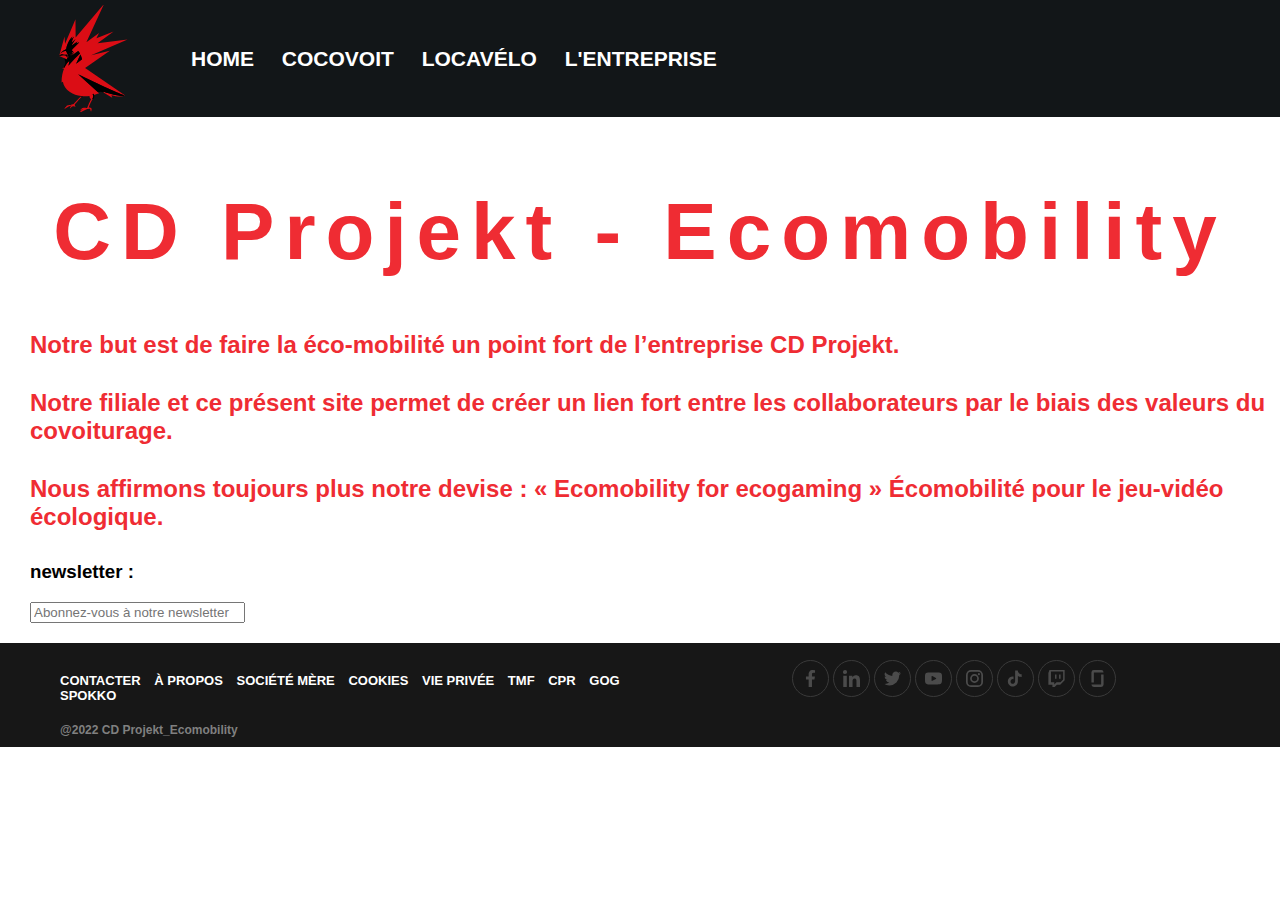
==== commit 446d914a: "Mise en place des textes" ====
--- a/html/index.html
+++ b/html/index.html
@@ -22,7 +22,7 @@
 					<li><a href="#">L'ENTREPRISE</a>
 						<ul class="sous-menu">
 							<li><a href="./engagements.html">ENGAGEMENTS</a></li>
-							<li><a href="./politique.html">POLITIQUE</a></li>
+							<li><a href="https://regulations.cdprojektred.com/fr/user_agreement">POLITIQUE</a></li>
 							<li><a href="./contact.html">CONTACTER</a></li>
 							<li><a href="propos.html">À PROPOS</a></li>
 						</ul>
@@ -36,8 +36,10 @@
 				<h1>CD Projekt - Ecomobility</h1>
 			</div>
 			
-				<h2>Notre eco-but est l'ecomobilite pour l'ecogaming</h2>
-            
+				<h2>Notre but est de faire la éco-mobilité un point fort de l’entreprise CD Projekt.</h2>
+				<h2>Notre filiale et ce présent site permet de créer un lien fort entre les collaborateurs par le biais des valeurs du covoiturage.</h2>
+				<h2>Nous affirmons toujours plus notre devise : « Ecomobility for ecogaming » Écomobilité pour le jeu-vidéo écologique.</h2>
+            	<h3>newsletter :</h3>
 				<form method="POST" class="form-newsletter" action="./remerciements/remerciement_newsletter.html" >
 					<div class="newsletter">
 						<input type="email" placeholder="Abonnez-vous à notre newsletter" name="mail" required>
--- a/html/css/body.css
+++ b/html/css/body.css
@@ -1,4 +1,5 @@
 .titre {
+    color: #ef2c33;
     font-size: 40px;
     font-weight: bolder;
     text-align: center;
@@ -15,18 +16,27 @@
 }
 
 .form-contact {
-    padding: 200px 35%;
+    padding: 50px 4%;
 }
+
 form  { display: table;      }
 p     { display: table-row;  }
 label,input { display: table-cell; }
 
 h2 {
+    color: #ef2c33;
     padding: 0;
-    margin: 0;
+    margin-left: 30px;
+    margin-bottom: 30px;
+}
+
+h3 {
+    margin-left: 30px;
 }
 
 input {
     width: 207px;
+    margin-left: 30px;
+    margin-bottom: 20px;
 }
 
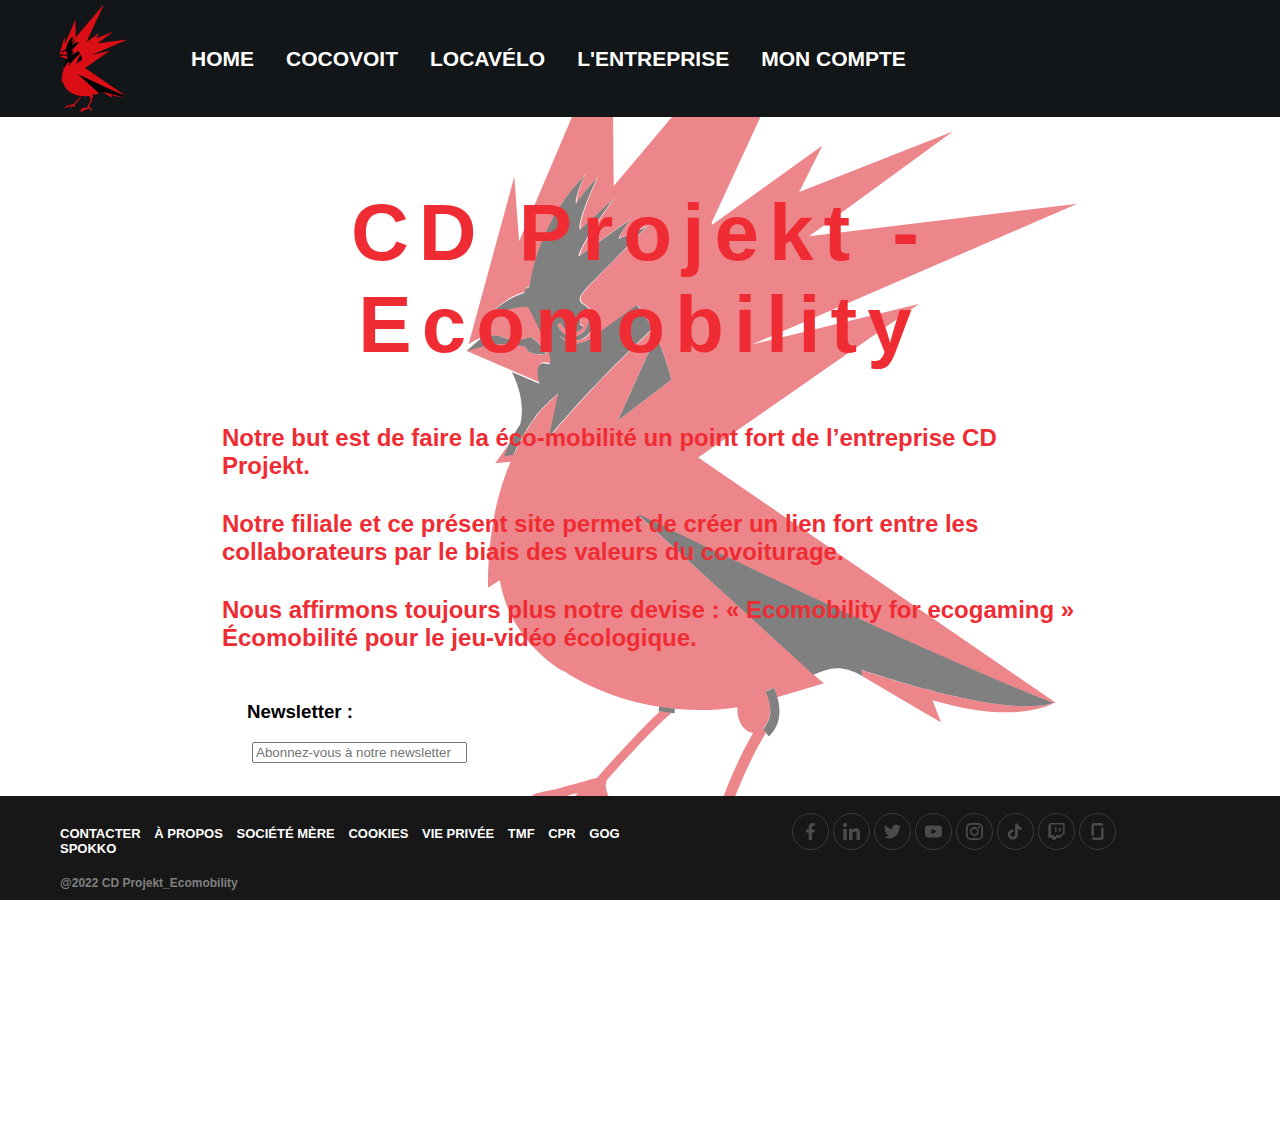
==== commit a6dfccbd: "Modifications pour le fond et ajout de la trace utilisateur" ====
--- a/html/index.html
+++ b/html/index.html
@@ -27,20 +27,28 @@
 							<li><a href="propos.html">À PROPOS</a></li>
 						</ul>
 					</li>
+					<li><a href="./profil.html">MON COMPTE</a>
+						<ul class="sous-menu">
+							<li><a href="./profil.html">PARAMÈTRES</a></li>
+							<li><a href="#">DÉCONNEXION</a></li>
+						</ul>
+					</li>
 				</ul>
 			</nav>
 		</header>
 		<body>
+			<div id="background"></div>
 			<main>
-			<div class="titre">
-				<h1>CD Projekt - Ecomobility</h1>
-			</div>
+				<div class="titre">
+					<h1>CD Projekt - Ecomobility</h1>
+				</div>
 			
 				<h2>Notre but est de faire la éco-mobilité un point fort de l’entreprise CD Projekt.</h2>
 				<h2>Notre filiale et ce présent site permet de créer un lien fort entre les collaborateurs par le biais des valeurs du covoiturage.</h2>
 				<h2>Nous affirmons toujours plus notre devise : « Ecomobility for ecogaming » Écomobilité pour le jeu-vidéo écologique.</h2>
-            	<h3>newsletter :</h3>
+            	
 				<form method="POST" class="form-newsletter" action="./remerciements/remerciement_newsletter.html" >
+					<h3>Newsletter :</h3>
 					<div class="newsletter">
 						<input type="email" placeholder="Abonnez-vous à notre newsletter" name="mail" required>
 					</div>
--- a/html/css/style.css
+++ b/html/css/style.css
@@ -5,7 +5,7 @@
 
 html, body {
     margin: 0;padding: 0;
-    background-color: white;
+    background-color: transparent;
 }
 
 .inner {
@@ -13,5 +13,5 @@
     font-family: proxima-nova-extra-condensed,sans-serif;
     font-weight: 800;
     color: black;
-    background-color: black;
+    background-color: transparent;
 }
--- a/html/css/header.css
+++ b/html/css/header.css
@@ -9,6 +9,12 @@
   font-size: 21px;
   margin: 0 6em;
   padding: 27px 3em;
+  display: flex;
+  gap: 10px;
+}
+
+.m-right>ul>li:last-child {
+  flex-grow: 4;
 }
 
 a {
--- a/html/css/body.css
+++ b/html/css/body.css
@@ -5,14 +5,28 @@
     text-align: center;
     padding-top: 15px;
     border: solid;
-    background-color: white;
     border-style: none;
     letter-spacing: 10px;
 }
 
 body main {
     text-align: left;
-    background-color: white;
+	background: transparent;
+    z-index: 1;
+}
+
+#background {
+    box-sizing: border-box;
+	background-image: url("../img/CDProjektLogo.svg");
+	z-index: -1;
+    position: absolute;
+    opacity: 0.5;
+	height: 12em;
+	width: 11em;
+    overflow:auto;
+    top: 31%;
+    left: 45%;
+    transform: scale(5);
 }
 
 .form-contact {
@@ -40,3 +54,47 @@
     margin-bottom: 20px;
 }
 
+.form-newsletter {
+    margin-left: 25px;
+}
+
+.newsletter {
+    margin-left: 5px;
+}
+
+main {
+    padding: 1px 15% 100px 15%;
+}
+
+.votre-profil {
+    text-align: center;
+    font-size: 40px;
+}
+
+.profil {
+    display: grid;
+    grid-template-columns: 1fr 1fr;
+    justify-items: center;
+    gap: 15%;
+}
+
+.profil div {
+    height: 31em;
+    width: 31em;
+    border: solid thin gray;
+    border-radius: 40px;
+    background-color: white;
+    padding: 0px 10px;
+}
+
+.profil h4 {
+    font-style: italic;
+    margin: 19px 0px 2px 10px;
+}
+
+.profil p {
+    font-weight: normal;
+    margin-left: 100px;
+}
+
+
--- a/html/css/footer.css
+++ b/html/css/footer.css
@@ -3,8 +3,12 @@
 }
 
 .footer {
+    box-sizing: border-box;
+    position: sticky;
+    width: 100%;
+    bottom: 0;
+    margin-top: 142px;
     font-size: 13px;
-    margin: 0;
     padding: 17px 2em 10px 60px;
     display: grid;
     grid-template-columns: 1fr 1fr;
@@ -12,7 +16,6 @@
 
 footer li {
     display: inline-block;
-    position: relative;
     padding-right: 10px;
 }
 
@@ -61,4 +64,4 @@
     margin-right: 4px;
     transition: .3s;
     max-width: 100%;
-}+}
